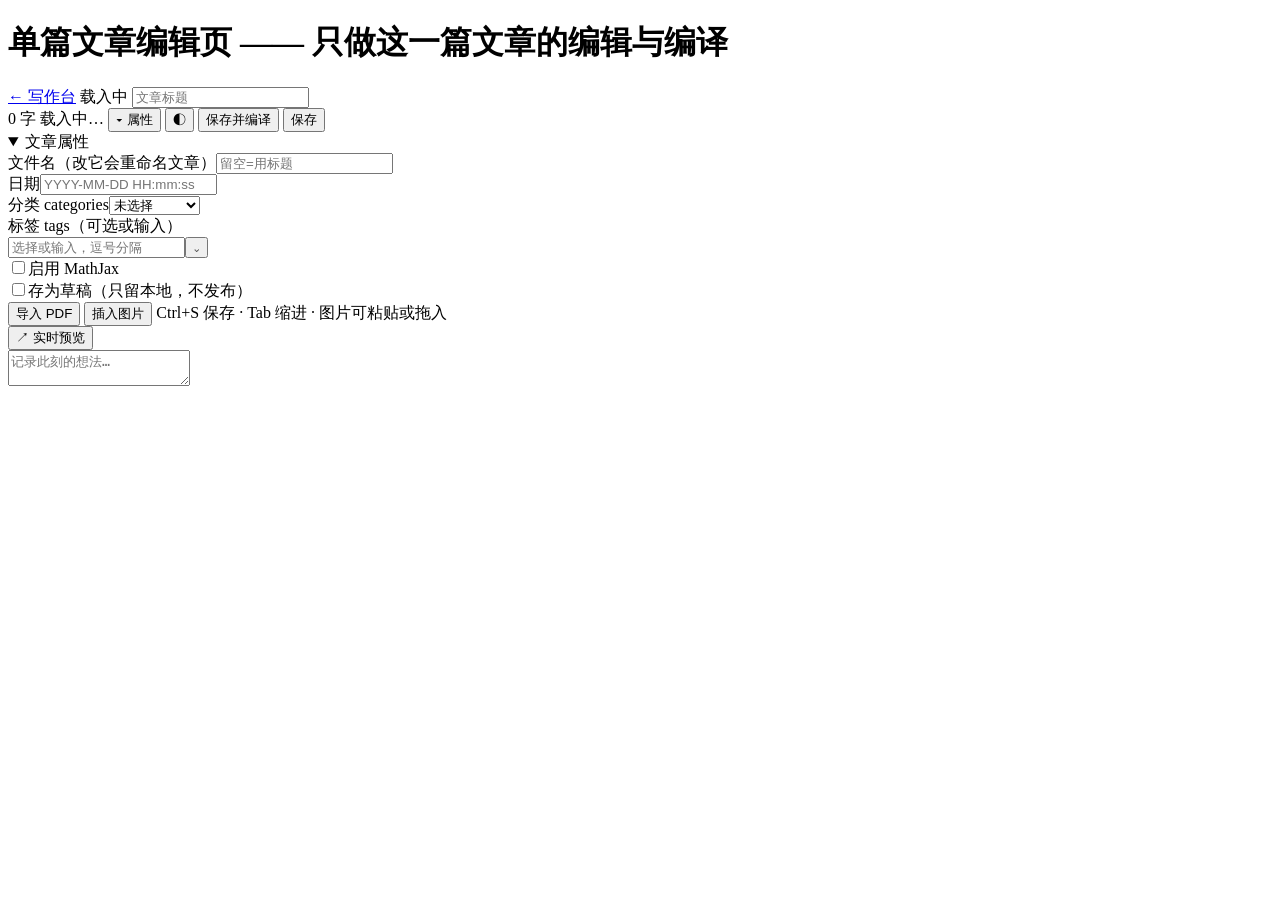
==== web/post.html @ c760f08e "Update" ====
<!DOCTYPE html>
<html lang="zh-CN">
<head>
<meta charset="utf-8">
<meta name="viewport" content="width=device-width, initial-scale=1">
<meta name="color-scheme" content="light dark">
<!-- 标题由 post.js 按文章名改写，这里只是首帧的兜底 -->
<title>编辑中 · Hexo 写作台</title>
<!-- 与主页面共用同一套设计与主题引导，页面之间不会有观感断层 -->
<link rel="stylesheet" href="/styles.css">
<script src="/theme.js"></script>
</head>
<body>

<h1 class="sr-only">单篇文章编辑页 —— 只做这一篇文章的编辑与编译</h1>

<div class="postpage" id="postpage">

  <!-- ⓪ 顶栏：回写作台 / 标题 / 状态 / 保存 / 编译 -->
  <header class="ppbar">
    <a class="ppback" href="/" title="回到写作台：文章列表、编译窗口、发布">← 写作台</a>
    <span class="badge" id="ppKind">载入中</span>
    <input id="f-title" class="pptitle" type="text" placeholder="文章标题" autocomplete="off"
           spellcheck="false" aria-label="文章标题">
    <div class="spacer"></div>
    <span class="badge" id="wordCount">0 字</span>
    <span class="badge" id="ppState">载入中…</span>
    <button class="sm" id="btnFields" aria-expanded="true" aria-controls="ppFields"
            title="展开 / 收起文章的 front-matter 字段">▾ 属性</button>
    <button class="ghost icon" id="btnTheme" aria-label="切换浅色或深色主题" title="切换浅色 / 深色">◐</button>
    <button class="sm" id="btnCompile" title="先保存，再生成整个站点的静态页面（hexo clean &amp;&amp; hexo generate）">保存并编译</button>
    <button class="primary sm" id="btnSave" title="保存（Ctrl+S）">保存</button>
  </header>

  <!-- ① 属性与正文各自占满工作区高度，预览按需打开新标签页 -->
  <div class="editor-workspace">
  <details class="ppfields" id="ppFields" open>
    <summary>文章属性</summary>
    <div class="fields-grid">
      <div><label for="f-name">文件名（改它会重命名文章）</label><input id="f-name" placeholder="留空=用标题" autocomplete="off"></div>
      <div><label for="f-date">日期</label><input id="f-date" placeholder="YYYY-MM-DD HH:mm:ss" autocomplete="off"></div>
      <div><label for="f-categories">分类 categories</label><select id="f-categories"><option value="">未选择</option><option value="tech_article">tech_article</option><option value="life_article">life_article</option></select></div>
      <div><label for="f-tags">标签 tags（可选或输入）</label><div class="tags-picker"><input id="f-tags" role="combobox" aria-expanded="false" aria-controls="tagSuggestions" aria-autocomplete="list" placeholder="选择或输入，逗号分隔" title="从已发布文章的标签中选择，也可输入新标签；多个标签用逗号分隔" autocomplete="off"><button id="btnTags" class="tags-toggle" type="button" aria-label="选择已有标签">⌄</button><div id="tagSuggestions" class="tags-options" role="listbox" aria-label="已发布文章的标签" hidden></div></div></div>
      <div class="chk"><input type="checkbox" id="f-mathjax"><label for="f-mathjax">启用 MathJax</label></div>
      <div class="chk"><input type="checkbox" id="f-draft"><label for="f-draft">存为草稿（只留本地，不发布）</label></div>
    </div>
  </details>

  <!-- ② 工具条 -->
  <div class="article-writing">
  <div class="pptools">
    <button class="ghost sm" id="btnPdf" title="选一个 PDF，把转出来的 Markdown 插到光标处（不用手动复制粘贴）">导入 PDF</button>
    <button class="ghost sm" id="btnUpload" title="选择图片，也可以直接 Ctrl+V 粘贴或拖拽进来">插入图片</button>
    <span class="note">Ctrl+S 保存 · Tab 缩进 · 图片可粘贴或拖入</span>
    <div class="spacer"></div>
    <button class="sm" id="btnPreview" title="在新标签页中实时预览，包括尚未保存的修改">↗ 实时预览</button>
  </div>

  <!-- ③ 全宽正文编辑 -->
    <textarea id="body" aria-label="Markdown 正文" spellcheck="false" placeholder="记录此刻的想法…&#10;&#10;支持 Markdown，图片可以直接粘贴或拖入。"></textarea>
  </div>
  </div>

  <!-- ④ 底部状态条：保存 / 编译的进度与结果，平时隐藏 -->
  <div class="ppstatus" id="ppStatus" role="status" aria-live="polite" hidden>
    <span id="ppStatusText"></span>
    <span class="spacer"></span>
    <a id="ppOutLink" class="outlink" target="_blank" rel="noreferrer" hidden></a>
  </div>
</div>

<!-- ⑤ 载入失败时的落地页：不装作"编辑器在这里"，直接说清楚为什么打不开 -->
<div class="ppfail" id="ppFail" hidden>
  <div class="box">
    <h2 id="ppFailTitle">打不开这篇文章</h2>
    <p id="ppFailMsg"></p>
    <a class="ppback" href="/">← 回到写作台</a>
  </div>
</div>

<div class="toast" id="toast" role="status" aria-live="polite"></div>

<!-- 依赖顺序与主页面一致：编辑器模块 → 本页外壳；渲染库在预览标签页加载。
     CSP 是 script-src 'self'，全部外链，一个内联脚本都不能有。 -->
<script src="/editor.js"></script>
<script src="/post.js"></script>
</body>
</html>
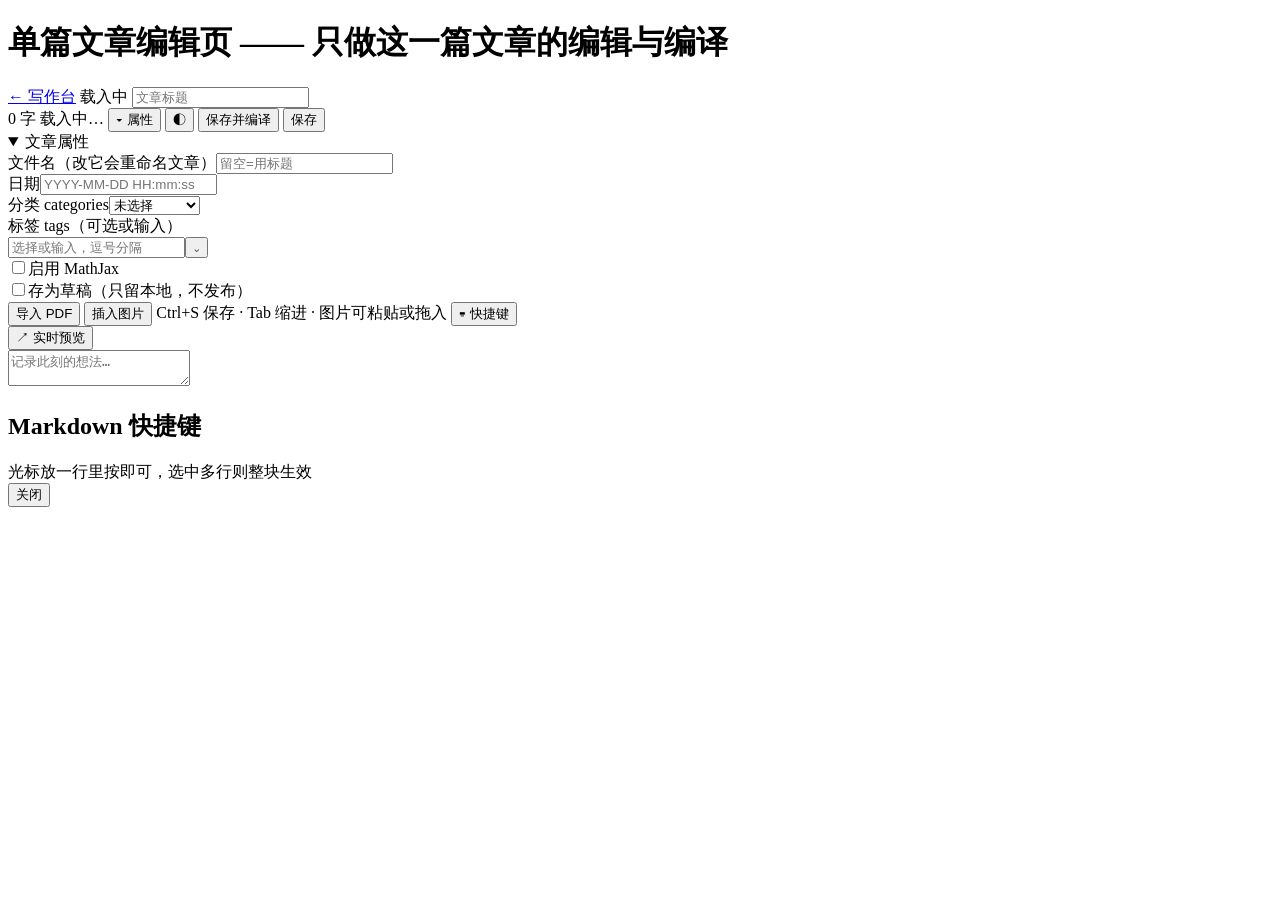
==== commit 4167bdf8: "优化了文章编辑部分" ====
--- a/web/post.html
+++ b/web/post.html
@@ -52,6 +52,7 @@
     <button class="ghost sm" id="btnPdf" title="选一个 PDF，把转出来的 Markdown 插到光标处（不用手动复制粘贴）">导入 PDF</button>
     <button class="ghost sm" id="btnUpload" title="选择图片，也可以直接 Ctrl+V 粘贴或拖拽进来">插入图片</button>
     <span class="note">Ctrl+S 保存 · Tab 缩进 · 图片可粘贴或拖入</span>
+    <button class="ghost sm" id="btnKeys" title="Markdown 快捷键速查（Ctrl /）">⌨ 快捷键</button>
     <div class="spacer"></div>
     <button class="sm" id="btnPreview" title="在新标签页中实时预览，包括尚未保存的修改">↗ 实时预览</button>
   </div>
@@ -78,10 +79,24 @@
   </div>
 </div>
 
+<!-- ⑥ 快捷键速查：和写作台共用 editor.js 里那段逻辑，节点 id 必须一致 -->
+<div class="modal" id="keysModal" role="dialog" aria-modal="true" aria-labelledby="keysTitle">
+  <div class="box" style="width:min(680px,94vw)">
+    <header>
+      <h2 id="keysTitle">Markdown 快捷键</h2>
+      <span class="badge">光标放一行里按即可，选中多行则整块生效</span>
+      <div class="spacer"></div>
+      <button id="btnCloseKeys" class="sm">关闭</button>
+    </header>
+    <div class="body"><div class="keys-grid" id="keysList"></div></div>
+  </div>
+</div>
+
 <div class="toast" id="toast" role="status" aria-live="polite"></div>
 
-<!-- 依赖顺序与主页面一致：编辑器模块 → 本页外壳；渲染库在预览标签页加载。
+<!-- 依赖顺序与主页面一致：快捷键表 → 编辑器模块 → 本页外壳；渲染库在预览标签页加载。
      CSP 是 script-src 'self'，全部外链，一个内联脚本都不能有。 -->
+<script src="/mdkeys.js"></script>
 <script src="/editor.js"></script>
 <script src="/post.js"></script>
 </body>
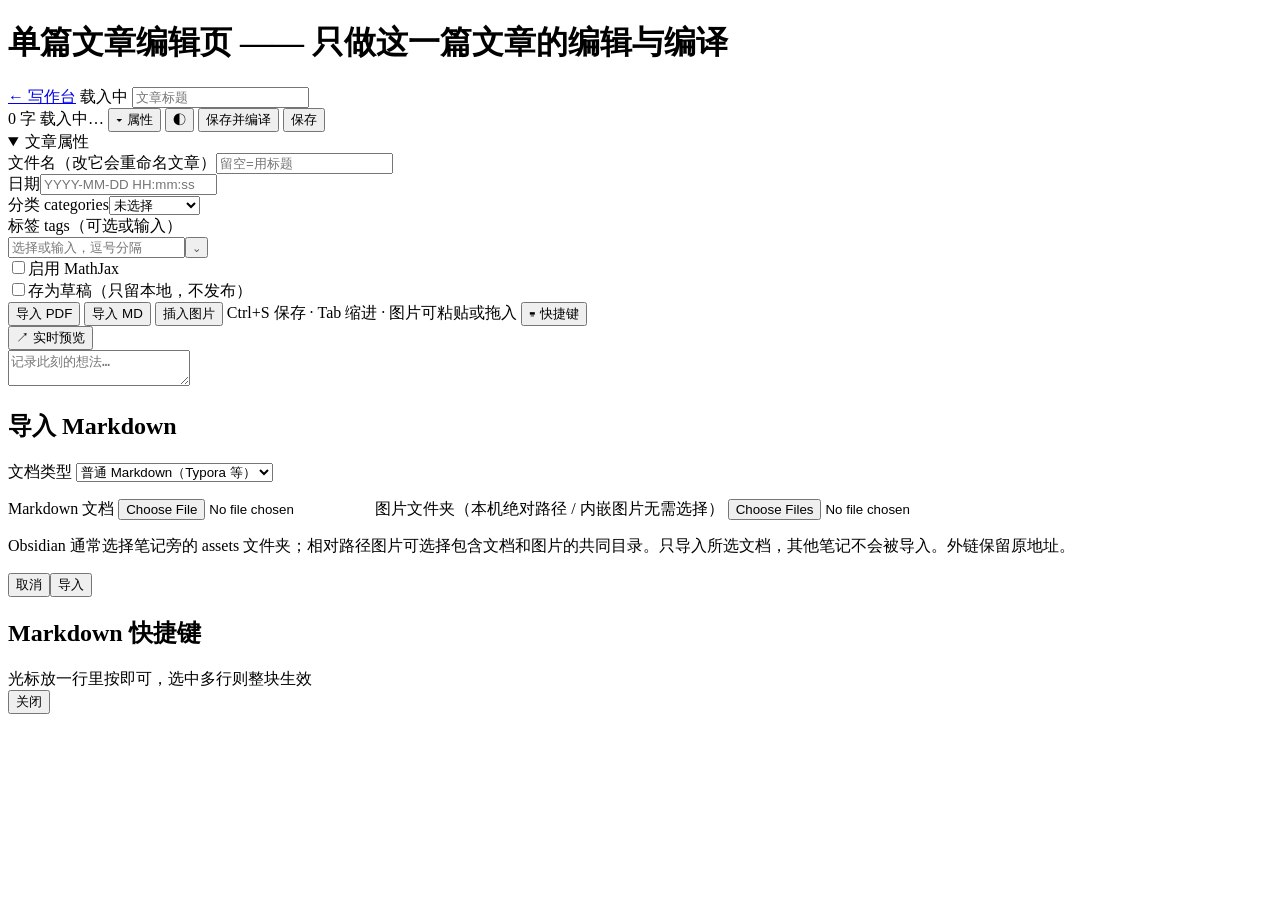
==== commit 0bbec628: "更新了导入md文档的功能" ====
--- a/web/post.html
+++ b/web/post.html
@@ -50,6 +50,7 @@
   <div class="article-writing">
   <div class="pptools">
     <button class="ghost sm" id="btnPdf" title="选一个 PDF，把转出来的 Markdown 插到光标处（不用手动复制粘贴）">导入 PDF</button>
+    <button class="ghost sm" id="btnMd" title="导入普通 Markdown 或 Obsidian 笔记，内容插到光标处，图片复制进本文资源目录">导入 MD</button>
     <button class="ghost sm" id="btnUpload" title="选择图片，也可以直接 Ctrl+V 粘贴或拖拽进来">插入图片</button>
     <span class="note">Ctrl+S 保存 · Tab 缩进 · 图片可粘贴或拖入</span>
     <button class="ghost sm" id="btnKeys" title="Markdown 快捷键速查（Ctrl /）">⌨ 快捷键</button>
@@ -79,6 +80,24 @@
   </div>
 </div>
 
+<div class="modal" id="mdImportModal" role="dialog" aria-modal="true" aria-labelledby="mdImportTitle">
+  <div class="box">
+    <header><h2 id="mdImportTitle">导入 Markdown</h2></header>
+    <div class="body md-import-fields">
+      <label for="mdImportMode">文档类型</label>
+      <select id="mdImportMode"><option value="markdown">普通 Markdown（Typora 等）</option><option value="obsidian">Obsidian 笔记</option></select>
+      <p class="note" id="mdImportHint"></p>
+      <label for="mdImportFile">Markdown 文档</label>
+      <input id="mdImportFile" type="file" accept=".md,.markdown,.mdown,.mkd">
+      <label for="mdImportImages">图片文件夹（本机绝对路径 / 内嵌图片无需选择）</label>
+      <input id="mdImportImages" type="file" webkitdirectory multiple>
+      <p class="note">Obsidian 通常选择笔记旁的 assets 文件夹；相对路径图片可选择包含文档和图片的共同目录。只导入所选文档，其他笔记不会被导入。外链保留原地址。</p>
+      <p class="note warn" id="mdImportError" role="status" hidden></p>
+    </div>
+    <div class="foot"><button id="btnCancelMdImport">取消</button><button id="btnConfirmMdImport" class="primary">导入</button></div>
+  </div>
+</div>
+
 <!-- ⑥ 快捷键速查：和写作台共用 editor.js 里那段逻辑，节点 id 必须一致 -->
 <div class="modal" id="keysModal" role="dialog" aria-modal="true" aria-labelledby="keysTitle">
   <div class="box" style="width:min(680px,94vw)">
